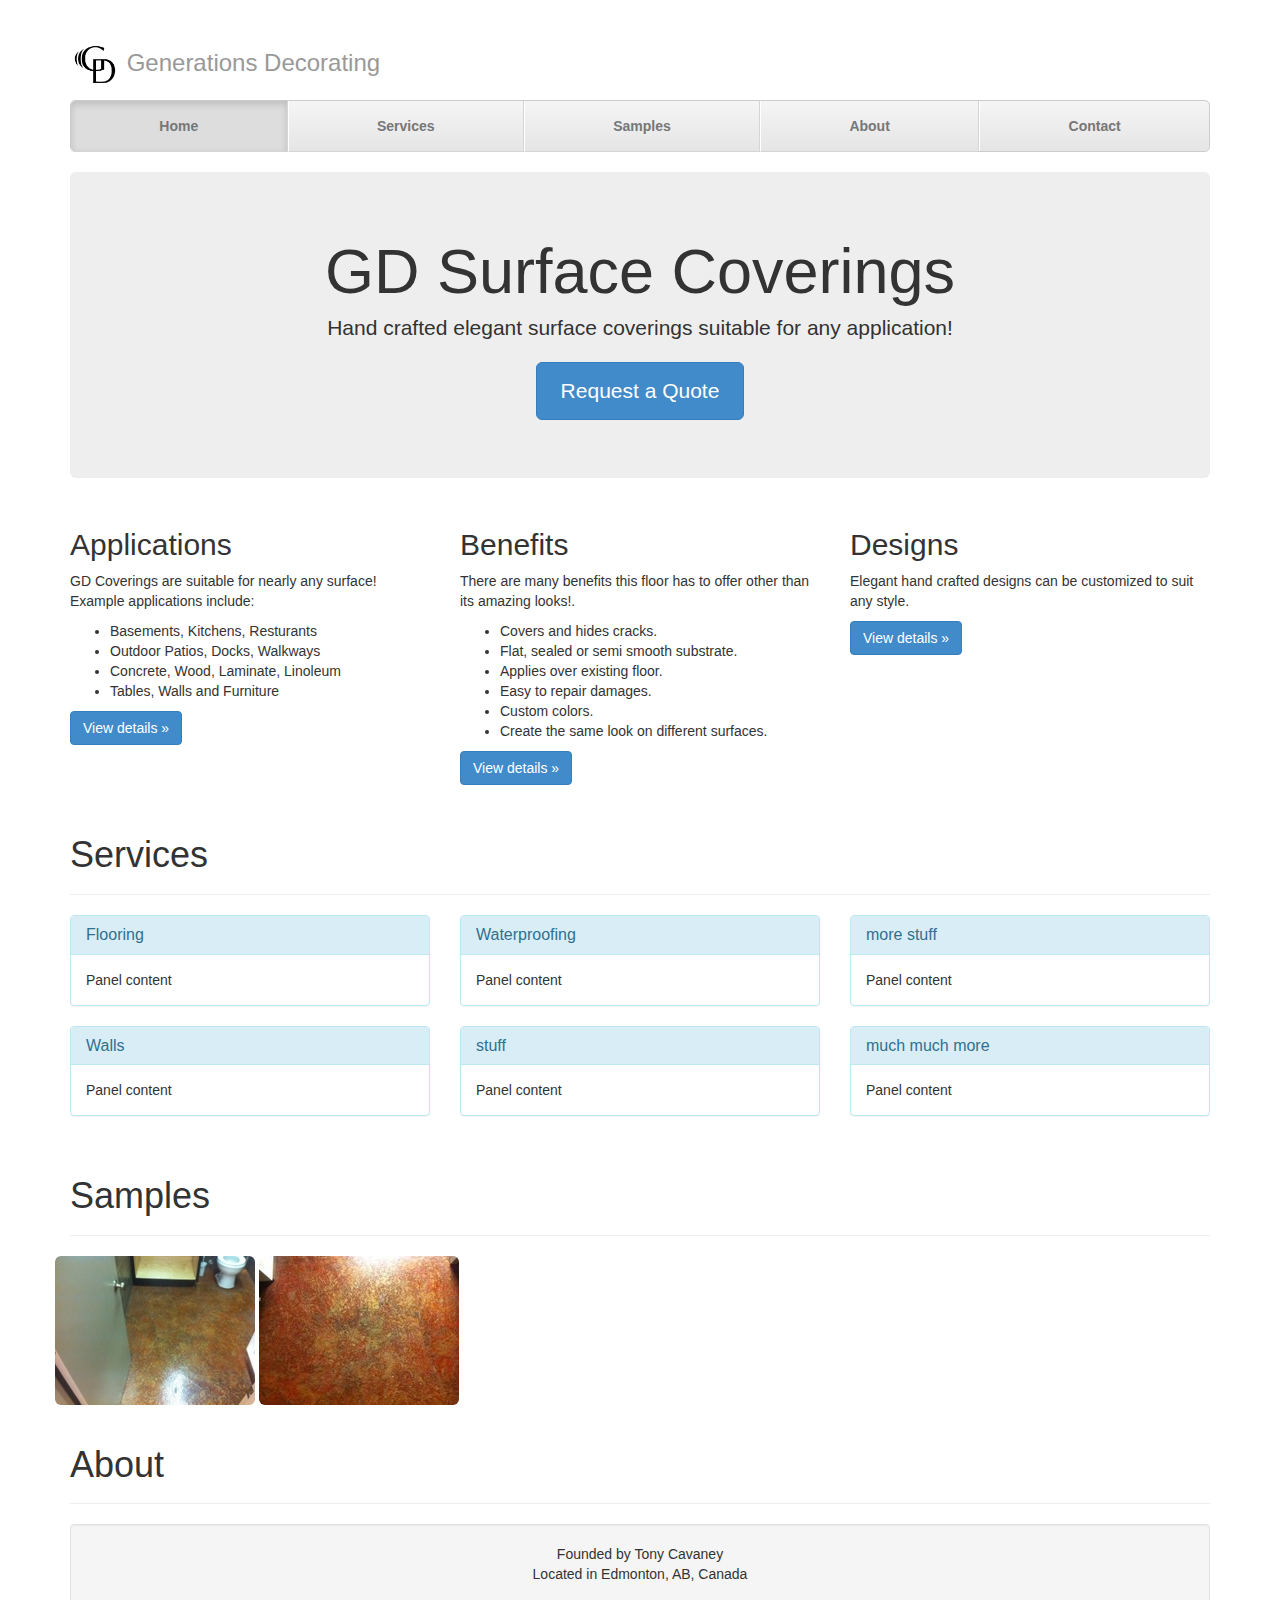
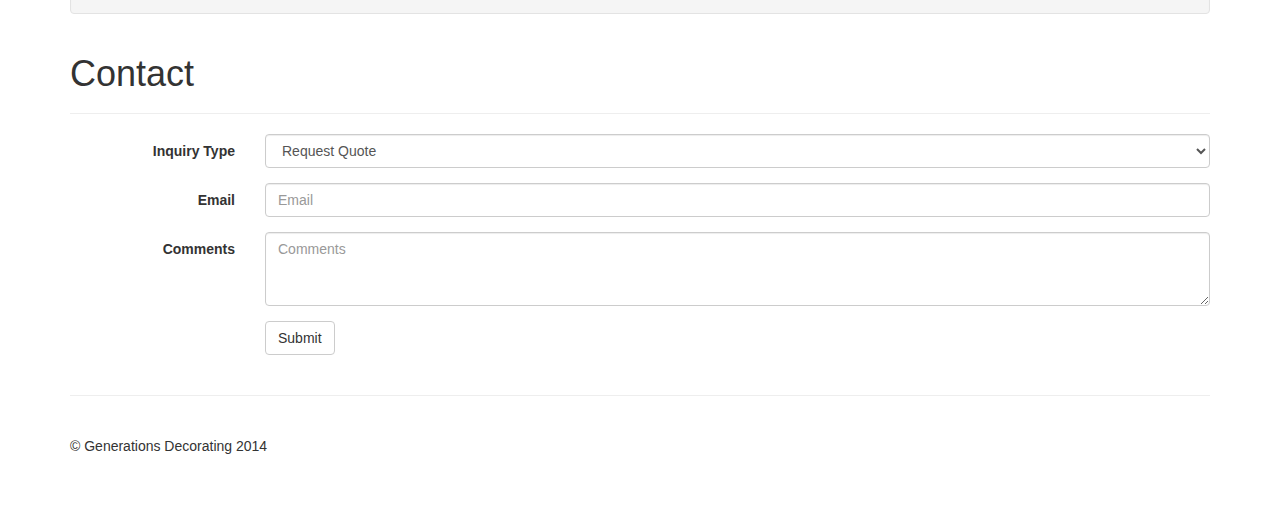
==== index.html @ 84d4d1b8 "no change" ====
<!DOCTYPE html>
<html lang="en">
  <head>
    <meta charset="utf-8">
    <meta http-equiv="X-UA-Compatible" content="IE=edge">
    <meta name="viewport" content="width=device-width, initial-scale=1.0">
    <meta name="description" content="">
    <meta name="author" content="">
    <link rel="shortcut icon" href="favicon.png">

    <title>Generations Decorating</title>

    <!-- Bootstrap core CSS -->
	<link href="./css/bootstrap.min.css" rel="stylesheet">

    <!-- Custom styles for this template -->
    <link href="justified-nav.css" rel="stylesheet">

    <!-- HTML5 shim and Respond.js IE8 support of HTML5 elements and media queries -->
    <!--[if lt IE 9]>
      <script src="https://oss.maxcdn.com/libs/html5shiv/3.7.0/html5shiv.js"></script>
      <script src="https://oss.maxcdn.com/libs/respond.js/1.3.0/respond.min.js"></script>
    <![endif]-->
  </head>

  <body>

    <div class="container">

      <div class="masthead">
		
        <h3 class="text-muted"><img height="50" width="50" src="./Logo.png"> Generations Decorating</h3>
        <ul class="nav nav-justified">
          <li class="active"><a href="#">Home</a></li>
          <li><a href="#services">Services</a></li>
		  <li><a href="#projects">Samples</a></li>
          <li><a href="#about">About</a></li>
          <li><a href="#contact">Contact</a></li>
        </ul>
      </div>
	  
      <!-- Jumbotron -->
      <div class="jumbotron">
        <h1>GD Surface Coverings</h1>
        <p class="lead">Hand crafted elegant surface coverings suitable for any application!</p>
        <p><a href="#contact" class="btn btn-primary btn-lg" role="button">Request a Quote</a></p>
      </div>
		

      <!-- Example row of columns -->
      <div class="row">
        <div class="col-sm-4">
          <h2>Applications</h2>
		  <p>GD Coverings are suitable for nearly any surface! Example applications include:</p> 
		  <ul>
		  <li>Basements, Kitchens, Resturants
		  <li>Outdoor Patios, Docks, Walkways
		  <li>Concrete, Wood, Laminate, Linoleum
		  <li>Tables, Walls and Furniture
		  </ul>
          <p><a class="btn btn-primary" href="#" role="button">View details &raquo;</a></p>
        </div>
        <div class="col-sm-4">
          <h2>Benefits</h2>
          <p>There are many benefits this floor has to offer other than its amazing looks!. </p>
		  <ul>
		  <li>Covers and hides cracks.
		  <li>Flat, sealed or semi smooth substrate. 
		  <li>Applies over existing floor.
		  <li>Easy to repair damages.
		  <li>Custom colors.
		  <li>Create the same look on different surfaces. 
		  </ul>
          <p><a class="btn btn-primary" href="#" role="button">View details &raquo;</a></p>
       </div>
        <div class="col-sm-4">
          <h2>Designs</h2>
          <p>Elegant hand crafted designs can be customized to suit any style.</p>
          <p><a class="btn btn-primary" href="#" role="button">View details &raquo;</a></p>
        </div>
      </div>
	  
	  <div class="page-header">	 
	    <a name="services"></a><h1>Services</h1>
	  </div>
	  <div class="row">
        <div class="col-sm-4">
          <div class="panel panel-info">
            <div class="panel-heading">
              <h3 class="panel-title">Flooring</h3>
            </div>
            <div class="panel-body">
              Panel content
            </div>
          </div>
          <div class="panel panel-info">
            <div class="panel-heading">
              <h3 class="panel-title">Walls</h3>
            </div>
            <div class="panel-body">
              Panel content
            </div>
          </div>
        </div><!-- /.col-sm-4 -->
        <div class="col-sm-4">
          <div class="panel panel-info">
            <div class="panel-heading">
              <h3 class="panel-title">Waterproofing</h3>
            </div>
            <div class="panel-body">
              Panel content
            </div>
          </div>
          <div class="panel panel-info">
            <div class="panel-heading">
              <h3 class="panel-title">stuff</h3>
            </div>
            <div class="panel-body">
              Panel content
            </div>
          </div>
        </div><!-- /.col-sm-4 -->
        <div class="col-sm-4">
          <div class="panel panel-info">
            <div class="panel-heading">
              <h3 class="panel-title">more stuff</h3>
            </div>
            <div class="panel-body">
              Panel content
            </div>
          </div>
          <div class="panel panel-info">
            <div class="panel-heading">
              <h3 class="panel-title">much much more</h3>
            </div>
            <div class="panel-body">
              Panel content
            </div>
          </div>
        </div><!-- /.col-sm-4 -->
	  </div>
	  
	  <div class="page-header">	  
	    <a name="projects"></a><h1>Samples</h1>
	  </div>
	  
	  <div class="row">
	    <img src="./images/samples/sample1.jpg" alt="sample flooring" class="img-rounded">
	    <img src="./images/samples/sample2.jpg" alt="sample flooring" class="img-rounded">
	  </div>
	  
	  <div class="page-header">	 
	    <a name="about"></a><h1>About</h1>
	  </div>
	  
	  <div class="well" align="center">
	    <p>Founded by Tony Cavaney<br/>
		Located in Edmonton, AB, Canada</p>
	  </div>
	  
	  <div class="page-header">	 
	    <a name="contact"></a><h1>Contact</h1>
	  </div>
	  
		<form class="form-horizontal" role="form">
		  <div class="form-group">
			<label for="inputSubject" class="col-sm-2 control-label">Inquiry Type</label>
			<div class="col-sm-10">
			  <select class="form-control">
			    <option value="Quote">Request Quote</option>
				<option value="Information">Services Information</option>
				<option value="Website">Website Issues</option>
			  </select>
			</div>
		  </div> 
		  <div class="form-group">
			<label for="inputEmail" class="col-sm-2 control-label">Email</label>
			<div class="col-sm-10">
			  <input type="email" class="form-control" id="inputEmail" placeholder="Email">
			</div>
		  </div>
		  <div class="form-group">
			<label for="inputComments" class="col-sm-2 control-label">Comments</label>
			<div class="col-sm-10">
			  <textarea class="form-control" id="inputComments" rows="3" placeholder="Comments"></textarea>
			</div>
		  </div>

		  <div class="form-group">
			<div class="col-sm-offset-2 col-sm-10">
			  <button type="submit" class="btn btn-default">Submit</button>
			</div>
		  </div>
		</form>
				
	  

      <!-- Site footer -->
      <div class="footer">
        <p>&copy; Generations Decorating 2014</p>
      </div>

    </div> <!-- /container -->


    <!-- Bootstrap core JavaScript
    ================================================== -->
	<script src="./js/jquery-1.10.2.min.js"></script>
	<script src="./js/bootstrap.min.js"></script>
	
    <!-- Placed at the end of the document so the pages load faster -->
  </body>
</html>
---- justified-nav.css ----
body {
  padding-top: 20px;
}

.footer {
  border-top: 1px solid #eee;
  margin-top: 40px;
  padding-top: 40px;
  padding-bottom: 40px;
}

/* Main marketing message and sign up button */
.jumbotron {
  text-align: center;
  margin-top: 20px;
}
.jumbotron .btn {
  font-size: 21px;
  padding: 14px 24px;
}


/* Customize the nav-justified links to be fill the entire space of the .navbar */

.nav-justified {
  background-color: #eee;
  border-radius: 5px;
  border: 1px solid #ccc;
}
.nav-justified > li > a {
  margin-bottom: 0;
  padding-top: 15px;
  padding-bottom: 15px;
  color: #777;
  font-weight: bold;
  text-align: center;
  border-bottom: 1px solid #d5d5d5;
  background-color: #e5e5e5; /* Old browsers */
  background-repeat: repeat-x; /* Repeat the gradient */
  background-image: -moz-linear-gradient(top, #f5f5f5 0%, #e5e5e5 100%); /* FF3.6+ */
  background-image: -webkit-gradient(linear, left top, left bottom, color-stop(0%,#f5f5f5), color-stop(100%,#e5e5e5)); /* Chrome,Safari4+ */
  background-image: -webkit-linear-gradient(top, #f5f5f5 0%,#e5e5e5 100%); /* Chrome 10+,Safari 5.1+ */
  background-image: -o-linear-gradient(top, #f5f5f5 0%,#e5e5e5 100%); /* Opera 11.10+ */
  filter: progid:DXImageTransform.Microsoft.gradient( startColorstr='#f5f5f5', endColorstr='#e5e5e5',GradientType=0 ); /* IE6-9 */
  background-image: linear-gradient(top, #f5f5f5 0%,#e5e5e5 100%); /* W3C */
}
.nav-justified > .active > a,
.nav-justified > .active > a:hover,
.nav-justified > .active > a:focus {
  background-color: #ddd;
  background-image: none;
  box-shadow: inset 0 3px 7px rgba(0,0,0,.15);
}
.nav-justified > li:first-child > a {
  border-radius: 5px 5px 0 0;
}
.nav-justified > li:last-child > a {
  border-bottom: 0;
  border-radius: 0 0 5px 5px;
}

@media (min-width: 768px) {
  .nav-justified {
    max-height: 52px;
  }
  .nav-justified > li > a {
    border-left: 1px solid #fff;
    border-right: 1px solid #d5d5d5;
  }
  .nav-justified > li:first-child > a {
    border-left: 0;
    border-radius: 5px 0 0 5px;
  }
  .nav-justified > li:last-child > a {
    border-radius: 0 5px 5px 0;
    border-right: 0;
  }
}

/* Responsive: Portrait tablets and up */
@media screen and (min-width: 768px) {
  /* Remove the padding we set earlier */
  .masthead,
  .marketing,
  .footer {
    padding-left: 0;
    padding-right: 0;
  }
}
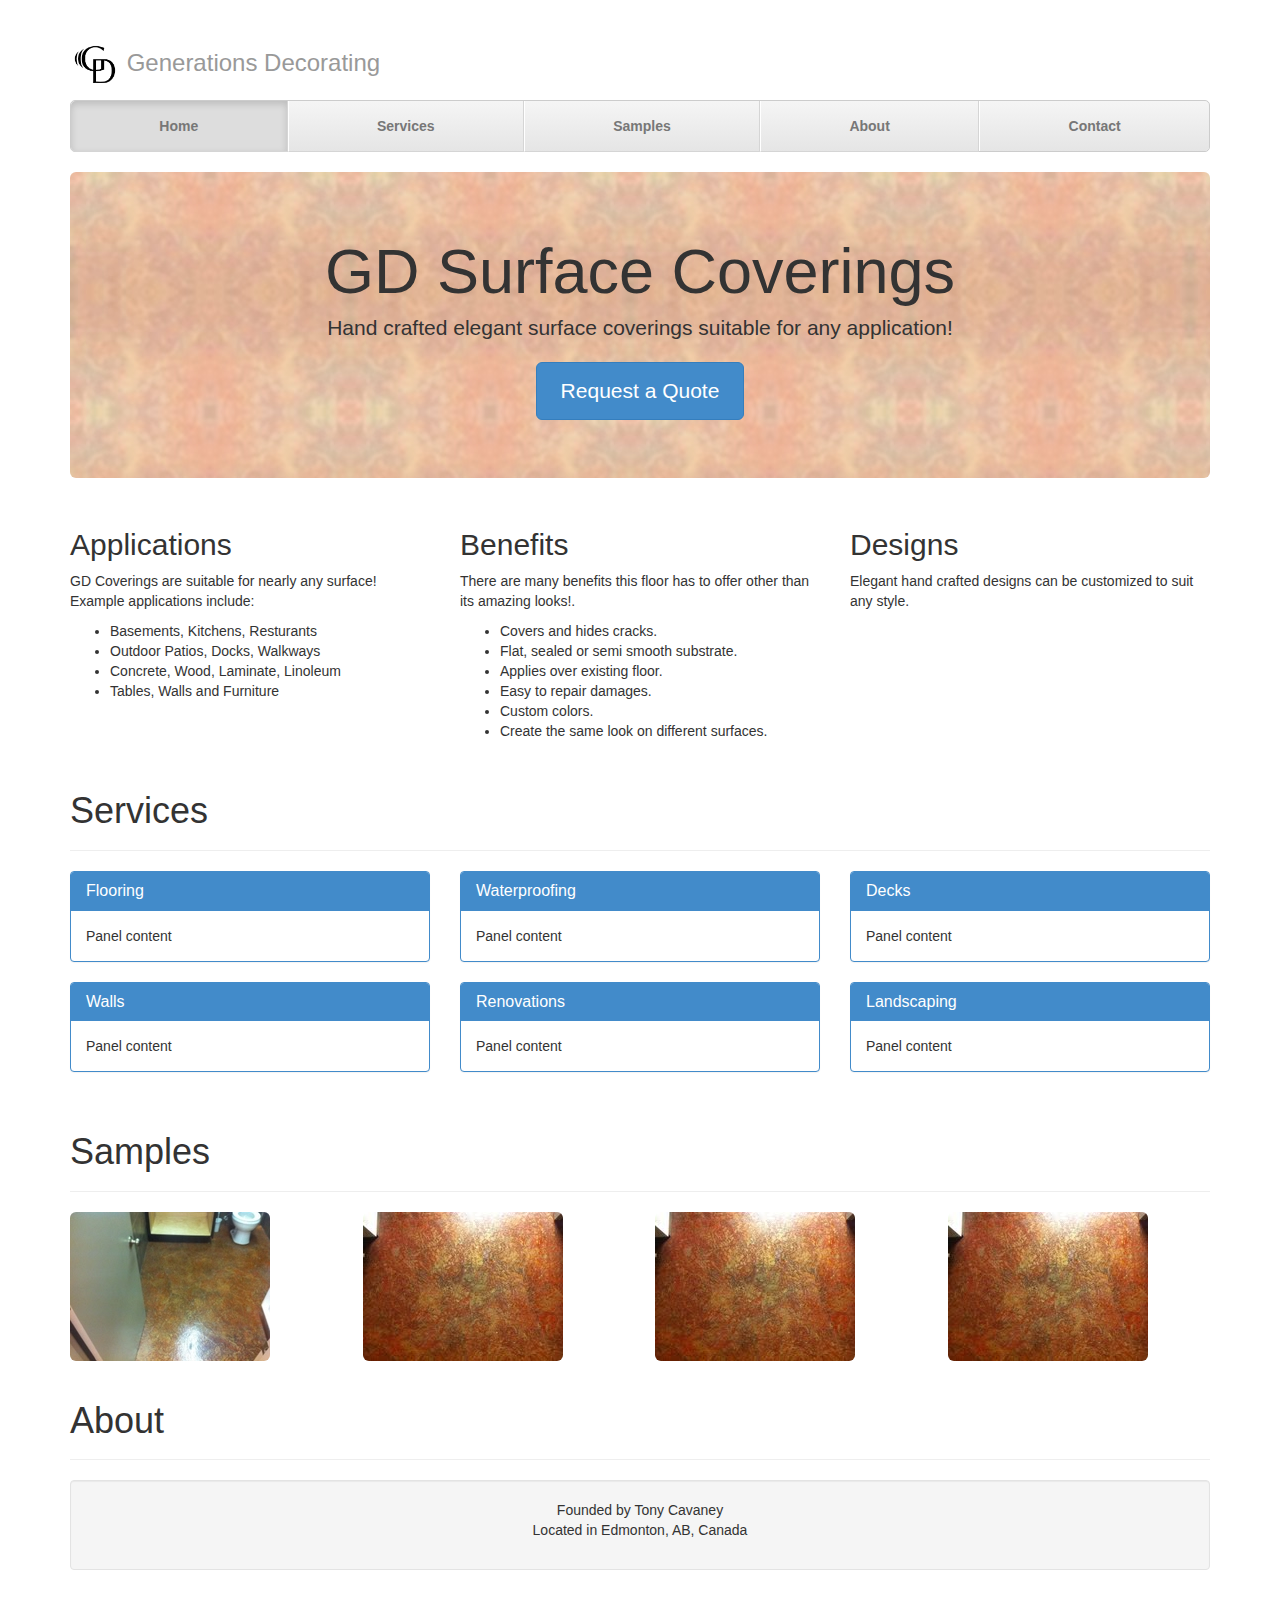
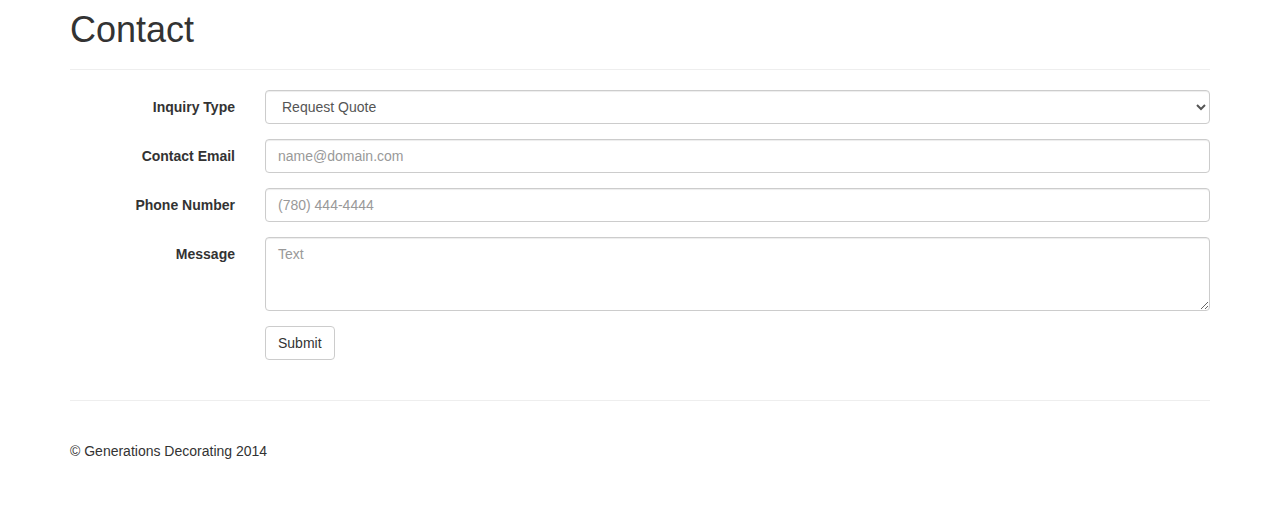
==== commit a6c4e229: "playing with images" ====
--- a/index.html
+++ b/index.html
@@ -59,7 +59,6 @@
 		  <li>Concrete, Wood, Laminate, Linoleum
 		  <li>Tables, Walls and Furniture
 		  </ul>
-          <p><a class="btn btn-primary" href="#" role="button">View details &raquo;</a></p>
         </div>
         <div class="col-sm-4">
           <h2>Benefits</h2>
@@ -72,12 +71,10 @@
 		  <li>Custom colors.
 		  <li>Create the same look on different surfaces. 
 		  </ul>
-          <p><a class="btn btn-primary" href="#" role="button">View details &raquo;</a></p>
        </div>
         <div class="col-sm-4">
           <h2>Designs</h2>
           <p>Elegant hand crafted designs can be customized to suit any style.</p>
-          <p><a class="btn btn-primary" href="#" role="button">View details &raquo;</a></p>
         </div>
       </div>
 	  
@@ -86,7 +83,7 @@
 	  </div>
 	  <div class="row">
         <div class="col-sm-4">
-          <div class="panel panel-info">
+          <div class="panel panel-primary">
             <div class="panel-heading">
               <h3 class="panel-title">Flooring</h3>
             </div>
@@ -94,7 +91,7 @@
               Panel content
             </div>
           </div>
-          <div class="panel panel-info">
+          <div class="panel panel-primary">
             <div class="panel-heading">
               <h3 class="panel-title">Walls</h3>
             </div>
@@ -104,7 +101,7 @@
           </div>
         </div><!-- /.col-sm-4 -->
         <div class="col-sm-4">
-          <div class="panel panel-info">
+          <div class="panel panel-primary">
             <div class="panel-heading">
               <h3 class="panel-title">Waterproofing</h3>
             </div>
@@ -112,9 +109,9 @@
               Panel content
             </div>
           </div>
-          <div class="panel panel-info">
-            <div class="panel-heading">
-              <h3 class="panel-title">stuff</h3>
+          <div class="panel panel-primary">
+            <div class="panel-heading">
+              <h3 class="panel-title">Renovations</h3>
             </div>
             <div class="panel-body">
               Panel content
@@ -122,17 +119,17 @@
           </div>
         </div><!-- /.col-sm-4 -->
         <div class="col-sm-4">
-          <div class="panel panel-info">
-            <div class="panel-heading">
-              <h3 class="panel-title">more stuff</h3>
-            </div>
-            <div class="panel-body">
-              Panel content
-            </div>
-          </div>
-          <div class="panel panel-info">
-            <div class="panel-heading">
-              <h3 class="panel-title">much much more</h3>
+          <div class="panel panel-primary">
+            <div class="panel-heading">
+              <h3 class="panel-title">Decks</h3>
+            </div>
+            <div class="panel-body">
+              Panel content
+            </div>
+          </div>
+          <div class="panel panel-primary">
+            <div class="panel-heading">
+              <h3 class="panel-title">Landscaping</h3>
             </div>
             <div class="panel-body">
               Panel content
@@ -146,8 +143,18 @@
 	  </div>
 	  
 	  <div class="row">
+	    <div class="col-xs-12 col-sm-6 col-md-3">
 	    <img src="./images/samples/sample1.jpg" alt="sample flooring" class="img-rounded">
+		</div>
+		<div class="col-xs-12 col-sm-6 col-md-3">
 	    <img src="./images/samples/sample2.jpg" alt="sample flooring" class="img-rounded">
+	    </div>
+		<div class="col-xs-12 col-sm-6 col-md-3">
+	    <img src="./images/samples/sample2.jpg" alt="sample flooring" class="img-rounded">
+	    </div>
+		<div class="col-xs-12 col-sm-6 col-md-3">
+	    <img src="./images/samples/sample2.jpg" alt="sample flooring" class="img-rounded">
+	    </div>
 	  </div>
 	  
 	  <div class="page-header">	 
@@ -175,15 +182,21 @@
 			</div>
 		  </div> 
 		  <div class="form-group">
-			<label for="inputEmail" class="col-sm-2 control-label">Email</label>
-			<div class="col-sm-10">
-			  <input type="email" class="form-control" id="inputEmail" placeholder="Email">
-			</div>
-		  </div>
-		  <div class="form-group">
-			<label for="inputComments" class="col-sm-2 control-label">Comments</label>
-			<div class="col-sm-10">
-			  <textarea class="form-control" id="inputComments" rows="3" placeholder="Comments"></textarea>
+			<label for="inputEmail" class="col-sm-2 control-label">Contact Email</label>
+			<div class="col-sm-10">
+			  <input type="email" class="form-control" id="inputEmail" placeholder="name@domain.com">
+			</div>
+		  </div>
+		  <div class="form-group">
+			<label for="inputPhone" class="col-sm-2 control-label">Phone Number</label>
+			<div class="col-sm-10">
+			  <input type="tel" class="form-control" id="inputphone" placeholder="(780) 444-4444">
+			</div>
+		  </div>
+		  <div class="form-group">
+			<label for="inputComments" class="col-sm-2 control-label">Message</label>
+			<div class="col-sm-10">
+			  <textarea class="form-control" id="inputComments" rows="3" placeholder="Text"></textarea>
 			</div>
 		  </div>
 
--- a/justified-nav.css
+++ b/justified-nav.css
@@ -13,6 +13,7 @@
 .jumbotron {
   text-align: center;
   margin-top: 20px;
+  background-image:url('./images/background.jpg');
 }
 .jumbotron .btn {
   font-size: 21px;
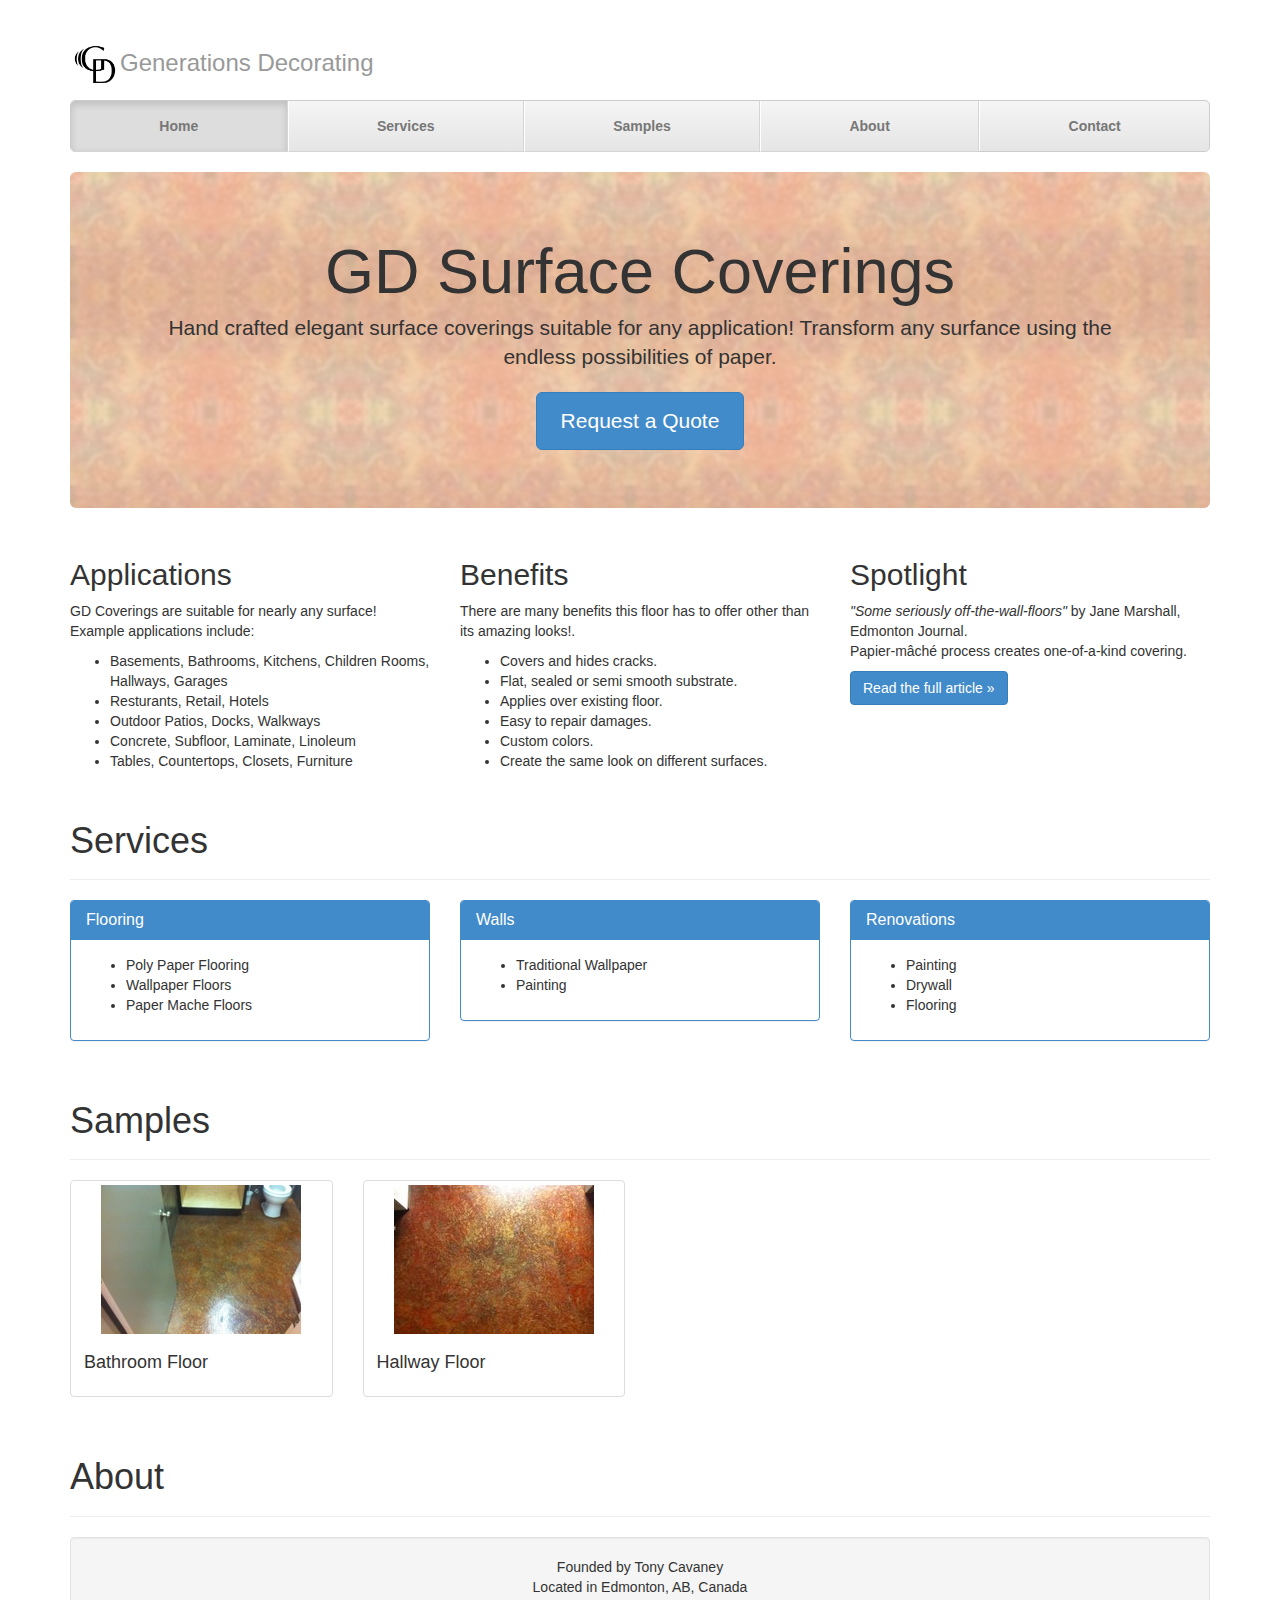
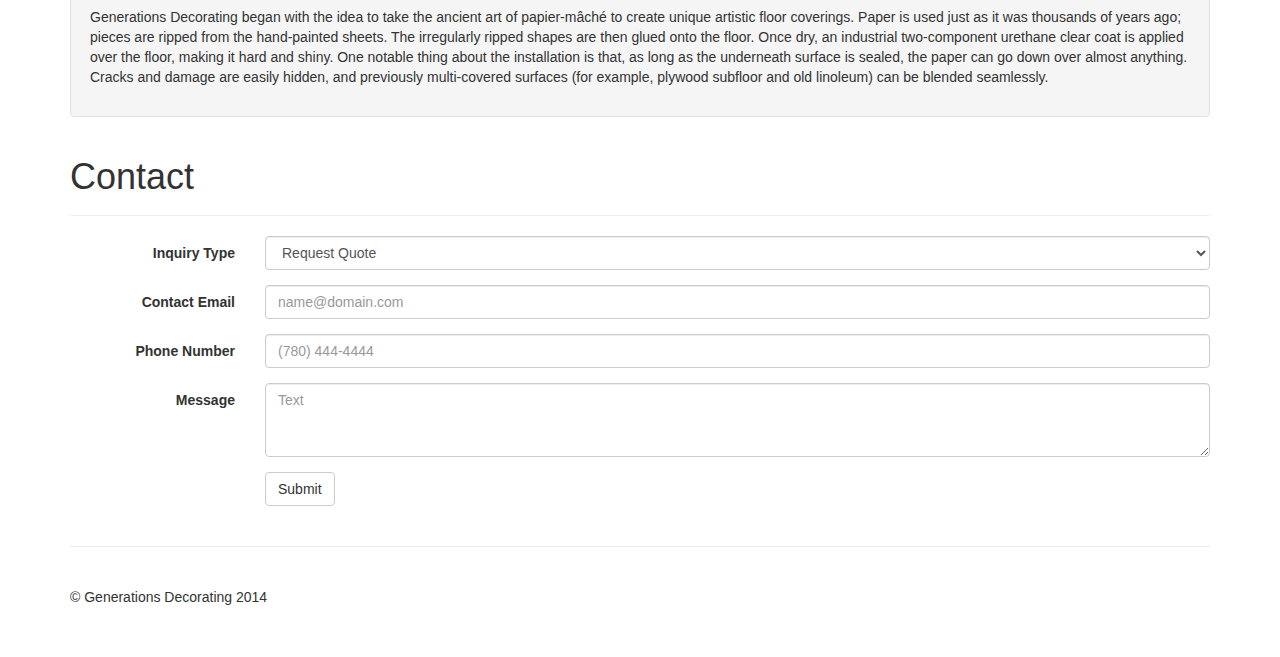
==== commit 271ce88f: "contact form modifications" ====
--- a/index.html
+++ b/index.html
@@ -30,7 +30,7 @@
 
       <div class="masthead">
 		
-        <h3 class="text-muted"><img height="50" width="50" src="./Logo.png"> Generations Decorating</h3>
+        <h3 class="text-muted"><img height="50" width="50" src="./Logo.png">Generations Decorating</h3>
         <ul class="nav nav-justified">
           <li class="active"><a href="#">Home</a></li>
           <li><a href="#services">Services</a></li>
@@ -43,8 +43,9 @@
       <!-- Jumbotron -->
       <div class="jumbotron">
         <h1>GD Surface Coverings</h1>
-        <p class="lead">Hand crafted elegant surface coverings suitable for any application!</p>
-        <p><a href="#contact" class="btn btn-primary btn-lg" role="button">Request a Quote</a></p>
+        <p class="lead">Hand crafted elegant surface coverings suitable for any application!
+		Transform any surfance using the endless possibilities of paper.</p>
+        <p><a href="#contact" class="btn btn-primary btn-lg" data-toggle="modal" data-target="#contact" role="button">Request a Quote</a></p>
       </div>
 		
 
@@ -54,10 +55,11 @@
           <h2>Applications</h2>
 		  <p>GD Coverings are suitable for nearly any surface! Example applications include:</p> 
 		  <ul>
-		  <li>Basements, Kitchens, Resturants
+		  <li>Basements, Bathrooms, Kitchens, Children Rooms, Hallways, Garages
+		  <li>Resturants, Retail, Hotels
 		  <li>Outdoor Patios, Docks, Walkways
-		  <li>Concrete, Wood, Laminate, Linoleum
-		  <li>Tables, Walls and Furniture
+		  <li>Concrete, Subfloor, Laminate, Linoleum
+		  <li>Tables, Countertops, Closets, Furniture
 		  </ul>
         </div>
         <div class="col-sm-4">
@@ -73,8 +75,10 @@
 		  </ul>
        </div>
         <div class="col-sm-4">
-          <h2>Designs</h2>
-          <p>Elegant hand crafted designs can be customized to suit any style.</p>
+          <h2>Spotlight</h2>
+          <p><i>"Some seriously off-the-wall-floors"</i> by Jane Marshall, Edmonton Journal. <br/>
+		  Papier-mâché process creates one-of-a-kind covering.</p>
+		  <p><a class="btn btn-primary" role="button" target="_new" href="http://www2.canada.com/edmontonjournal/news/story.html?id=90395eeb-3bd0-4069-891c-f1beff1858cf">Read the full article &raquo;</a></p>
         </div>
       </div>
 	  
@@ -88,54 +92,41 @@
               <h3 class="panel-title">Flooring</h3>
             </div>
             <div class="panel-body">
-              Panel content
+              <ul>
+			  <li>Poly Paper Flooring
+			  <li>Wallpaper Floors
+			  <li>Paper Mache Floors
+			  </ul>
             </div>
           </div>
+        </div><!-- /.col-sm-4 -->
+        <div class="col-sm-4">
           <div class="panel panel-primary">
             <div class="panel-heading">
               <h3 class="panel-title">Walls</h3>
             </div>
             <div class="panel-body">
-              Panel content
+			  <ul>
+              <li>Traditional Wallpaper
+			  <li>Painting
+			  </ul>
             </div>
           </div>
         </div><!-- /.col-sm-4 -->
         <div class="col-sm-4">
-          <div class="panel panel-primary">
-            <div class="panel-heading">
-              <h3 class="panel-title">Waterproofing</h3>
-            </div>
-            <div class="panel-body">
-              Panel content
-            </div>
-          </div>
           <div class="panel panel-primary">
             <div class="panel-heading">
               <h3 class="panel-title">Renovations</h3>
             </div>
             <div class="panel-body">
-              Panel content
+              <ul>
+			  <li>Painting
+			  <li>Drywall
+			  <li>Flooring
+			  </ul>
             </div>
           </div>
         </div><!-- /.col-sm-4 -->
-        <div class="col-sm-4">
-          <div class="panel panel-primary">
-            <div class="panel-heading">
-              <h3 class="panel-title">Decks</h3>
-            </div>
-            <div class="panel-body">
-              Panel content
-            </div>
-          </div>
-          <div class="panel panel-primary">
-            <div class="panel-heading">
-              <h3 class="panel-title">Landscaping</h3>
-            </div>
-            <div class="panel-body">
-              Panel content
-            </div>
-          </div>
-        </div><!-- /.col-sm-4 -->
 	  </div>
 	  
 	  <div class="page-header">	  
@@ -144,16 +135,26 @@
 	  
 	  <div class="row">
 	    <div class="col-xs-12 col-sm-6 col-md-3">
-	    <img src="./images/samples/sample1.jpg" alt="sample flooring" class="img-rounded">
+		  <div class="thumbnail">
+			<img src="./images/samples/sample1.jpg" alt="sample flooring">
+			<div class="caption">
+				<h4>Bathroom Floor</h4>
+			</div>
+		  </div>
 		</div>
 		<div class="col-xs-12 col-sm-6 col-md-3">
-	    <img src="./images/samples/sample2.jpg" alt="sample flooring" class="img-rounded">
+		  <div class="thumbnail">
+			<img src="./images/samples/sample2.jpg" alt="sample flooring">
+			<div class="caption">
+				<h4>Hallway Floor</h4>
+			</div>
+		  </div>
+		</div>
+		<div class="col-xs-12 col-sm-6 col-md-3">
+	    &nbsp;
 	    </div>
 		<div class="col-xs-12 col-sm-6 col-md-3">
-	    <img src="./images/samples/sample2.jpg" alt="sample flooring" class="img-rounded">
-	    </div>
-		<div class="col-xs-12 col-sm-6 col-md-3">
-	    <img src="./images/samples/sample2.jpg" alt="sample flooring" class="img-rounded">
+	    &nbsp;
 	    </div>
 	  </div>
 	  
@@ -161,10 +162,20 @@
 	    <a name="about"></a><h1>About</h1>
 	  </div>
 	  
-	  <div class="well" align="center">
-	    <p>Founded by Tony Cavaney<br/>
+	  <div class="well">
+	    <p align="center">Founded by Tony Cavaney<br/>
 		Located in Edmonton, AB, Canada</p>
-	  </div>
+		<p>Generations Decorating began with the idea to take the ancient art of papier-mâché to create
+		unique artistic floor coverings. Paper is used just as it was thousands of years ago; pieces are 
+		ripped from the hand-painted sheets. The irregularly ripped shapes are then glued onto the floor. 
+		Once dry, an industrial two-component urethane clear coat is applied over the floor, making it hard 
+		and shiny. One notable thing about the installation is that, as long as the underneath surface is 
+		sealed, the paper can go down over almost anything. Cracks and damage are easily hidden, and 
+		previously multi-covered surfaces (for example, plywood subfloor and old linoleum) can be blended 
+		seamlessly.</p>
+	  </div>
+	  
+	  
 	  
 	  <div class="page-header">	 
 	    <a name="contact"></a><h1>Contact</h1>
@@ -206,6 +217,57 @@
 			</div>
 		  </div>
 		</form>
+	  
+		<div class="modal fade" id="contact" tabindex="-1" role="dialog" aria-labelledby="myModalLabel" aria-hidden="true">
+		  <div class="modal-dialog">
+			<div class="modal-content">
+			  <div class="modal-header">
+				<button type="button" class="close" data-dismiss="modal" aria-hidden="true">&times;</button>
+				<h4 class="modal-title" id="myModalLabel">Contact Us</h4>
+			  </div>
+			  <div class="modal-body">
+
+				<form class="form-horizontal" role="form">
+				  <div class="form-group">
+					<label for="inputSubject" class="col-sm-2 control-label">Inquiry Type</label>
+					<div class="col-sm-10">
+					  <select class="form-control">
+						<option value="Quote">Request Quote</option>
+						<option value="Information">Services Information</option>
+						<option value="Website">Website Issues</option>
+					  </select>
+					</div>
+				  </div> 
+				  <div class="form-group">
+					<label for="inputEmail" class="col-sm-2 control-label">Contact Email</label>
+					<div class="col-sm-10">
+					  <input type="email" class="form-control" id="inputEmail" placeholder="name@domain.com">
+					</div>
+				  </div>
+				  <div class="form-group">
+					<label for="inputPhone" class="col-sm-2 control-label">Phone Number</label>
+					<div class="col-sm-10">
+					  <input type="tel" class="form-control" id="inputphone" placeholder="(780) 444-4444">
+					</div>
+				  </div>
+				  <div class="form-group">
+					<label for="inputComments" class="col-sm-2 control-label">Message</label>
+					<div class="col-sm-10">
+					  <textarea class="form-control" id="inputComments" rows="3" placeholder="Text"></textarea>
+					</div>
+				  </div>				
+			  
+			  </div>
+			  <div class="modal-footer">
+				<button type="button" class="btn btn-default" data-dismiss="modal">Cancel</button>
+				<button type="submit" class="btn btn-primary" data-dismiss="modal">Send Message</button>
+				</form>
+			  </div>
+			</div><!-- /.modal-content -->
+		  </div><!-- /.modal-dialog -->
+		</div><!-- /.modal -->
+	  
+
 				
 	  
 
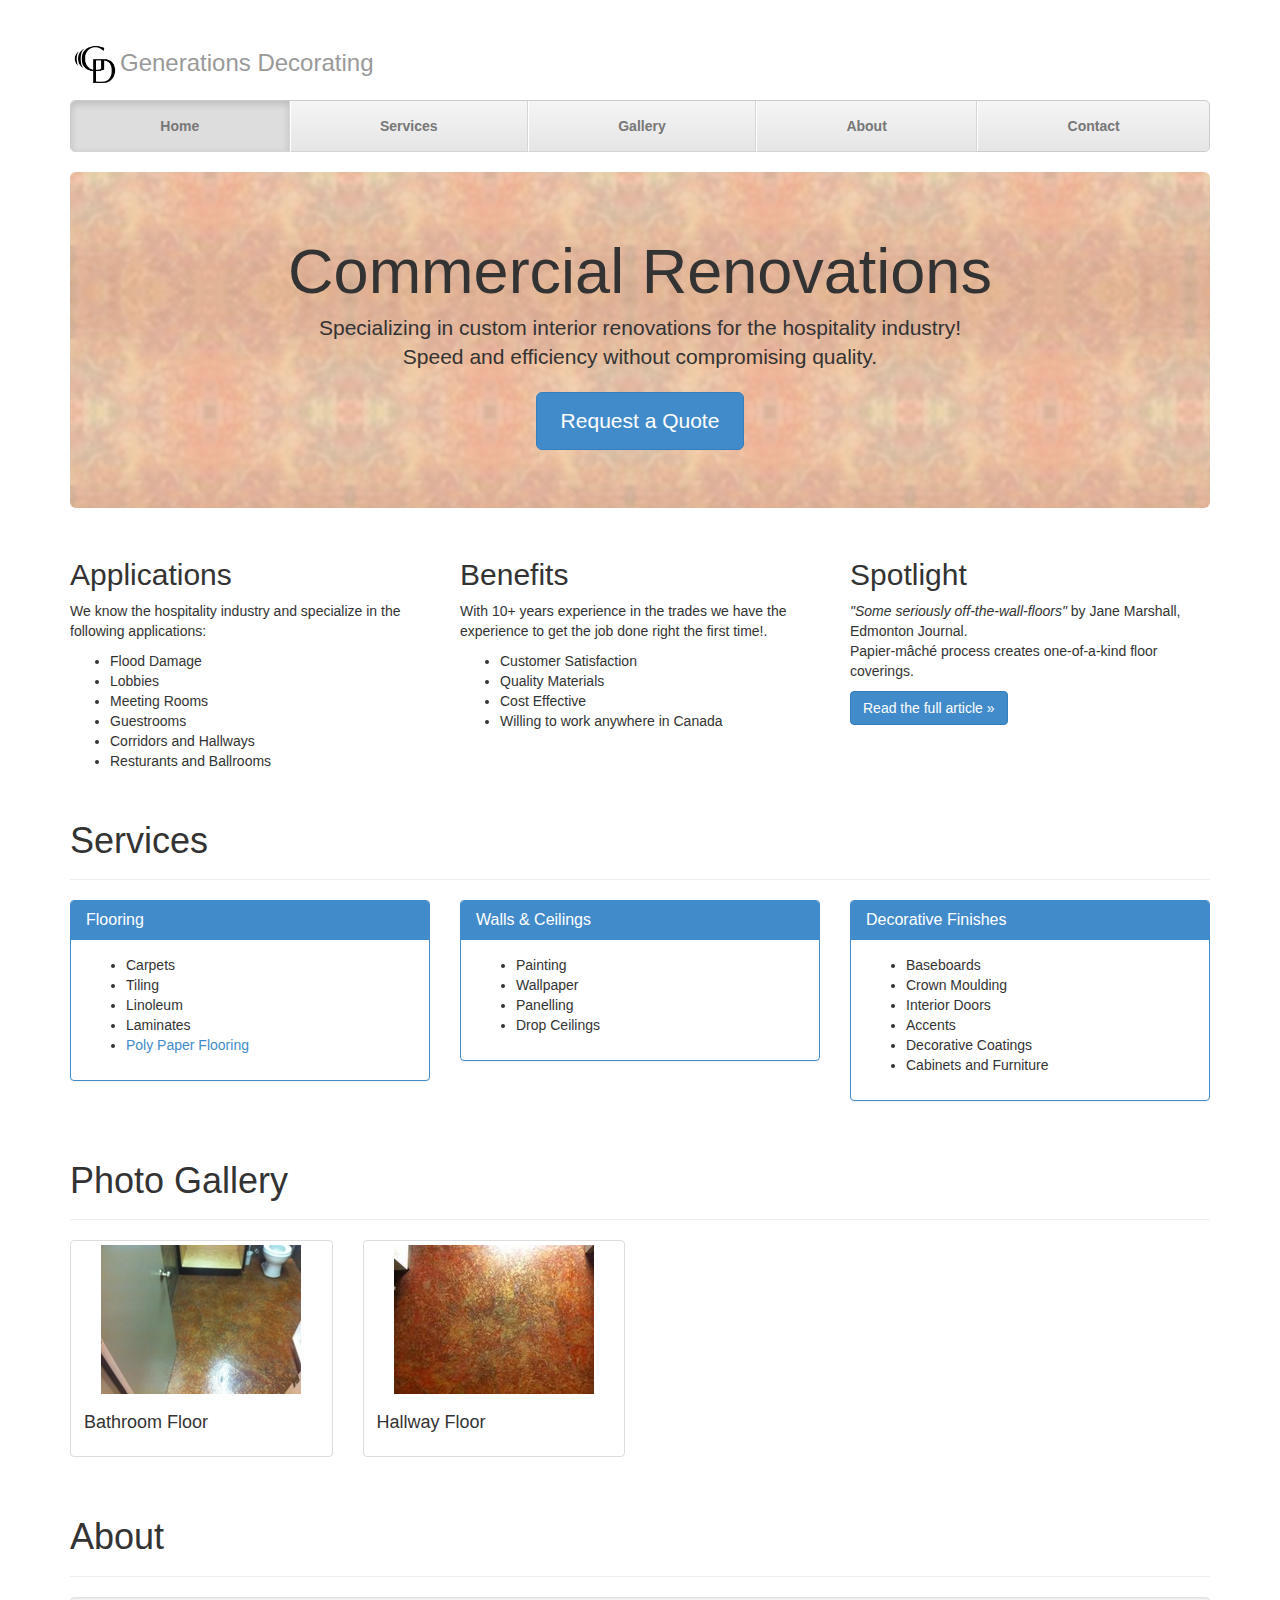
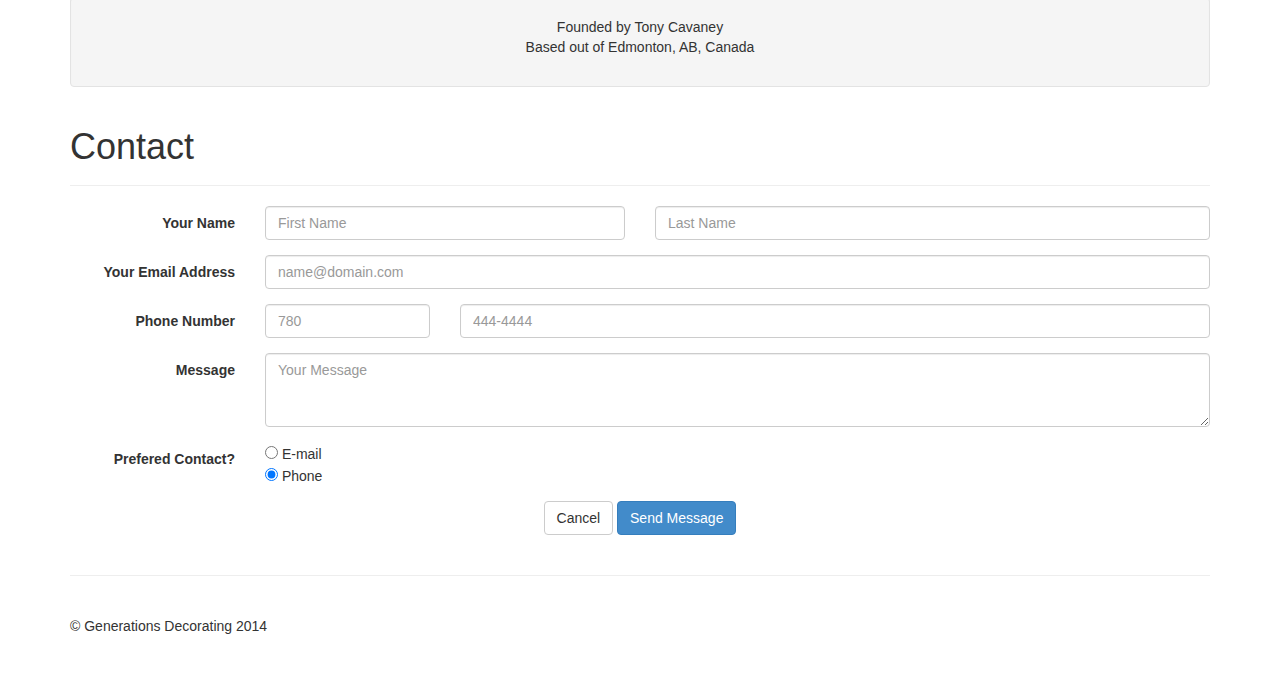
==== commit 35d5bd15: "Created working Jot Form and update CNAME to www." ====
--- a/index.html
+++ b/index.html
@@ -22,6 +22,12 @@
       <script src="https://oss.maxcdn.com/libs/html5shiv/3.7.0/html5shiv.js"></script>
       <script src="https://oss.maxcdn.com/libs/respond.js/1.3.0/respond.min.js"></script>
     <![endif]-->
+	<script src="http://cdn.jotfor.ms/static/jotform.js?3.2.249" type="text/javascript"></script>
+	<script type="text/javascript">
+	   JotForm.init(function(){
+		  $('input_16').hint('ex: myname@example.com');
+	   });
+	</script>
   </head>
 
   <body>
@@ -34,18 +40,18 @@
         <ul class="nav nav-justified">
           <li class="active"><a href="#">Home</a></li>
           <li><a href="#services">Services</a></li>
-		  <li><a href="#projects">Samples</a></li>
+		  <li><a href="#gallery">Gallery</a></li>
           <li><a href="#about">About</a></li>
-          <li><a href="#contact">Contact</a></li>
+          <li><a href="#contactus">Contact</a></li>
         </ul>
       </div>
 	  
       <!-- Jumbotron -->
       <div class="jumbotron">
-        <h1>GD Surface Coverings</h1>
-        <p class="lead">Hand crafted elegant surface coverings suitable for any application!
-		Transform any surfance using the endless possibilities of paper.</p>
-        <p><a href="#contact" class="btn btn-primary btn-lg" data-toggle="modal" data-target="#contact" role="button">Request a Quote</a></p>
+        <h1>Commercial Renovations</h1>
+        <p class="lead">Specializing in custom interior renovations for the hospitality industry!<br/>
+		Speed and efficiency without compromising quality.</p>
+        <p><a class="btn btn-primary btn-lg" data-toggle="modal" data-target="#contactmodal" role="button">Request a Quote</a></p>
       </div>
 		
 
@@ -53,31 +59,30 @@
       <div class="row">
         <div class="col-sm-4">
           <h2>Applications</h2>
-		  <p>GD Coverings are suitable for nearly any surface! Example applications include:</p> 
+		  <p>We know the hospitality industry and specialize in the following applications:</p> 
 		  <ul>
-		  <li>Basements, Bathrooms, Kitchens, Children Rooms, Hallways, Garages
-		  <li>Resturants, Retail, Hotels
-		  <li>Outdoor Patios, Docks, Walkways
-		  <li>Concrete, Subfloor, Laminate, Linoleum
-		  <li>Tables, Countertops, Closets, Furniture
+		  <li>Flood Damage
+		  <li>Lobbies
+		  <li>Meeting Rooms
+		  <li>Guestrooms
+		  <li>Corridors and Hallways
+		  <li>Resturants and Ballrooms
 		  </ul>
         </div>
         <div class="col-sm-4">
           <h2>Benefits</h2>
-          <p>There are many benefits this floor has to offer other than its amazing looks!. </p>
+          <p>With 10+ years experience in the trades we have the experience to get the job done right the first time!. </p>
 		  <ul>
-		  <li>Covers and hides cracks.
-		  <li>Flat, sealed or semi smooth substrate. 
-		  <li>Applies over existing floor.
-		  <li>Easy to repair damages.
-		  <li>Custom colors.
-		  <li>Create the same look on different surfaces. 
+		  <li>Customer Satisfaction
+		  <li>Quality Materials
+		  <li>Cost Effective
+		  <li>Willing to work anywhere in Canada
 		  </ul>
        </div>
         <div class="col-sm-4">
           <h2>Spotlight</h2>
           <p><i>"Some seriously off-the-wall-floors"</i> by Jane Marshall, Edmonton Journal. <br/>
-		  Papier-mâché process creates one-of-a-kind covering.</p>
+		  Papier-mâché process creates one-of-a-kind floor coverings.</p>
 		  <p><a class="btn btn-primary" role="button" target="_new" href="http://www2.canada.com/edmontonjournal/news/story.html?id=90395eeb-3bd0-4069-891c-f1beff1858cf">Read the full article &raquo;</a></p>
         </div>
       </div>
@@ -93,9 +98,11 @@
             </div>
             <div class="panel-body">
               <ul>
-			  <li>Poly Paper Flooring
-			  <li>Wallpaper Floors
-			  <li>Paper Mache Floors
+			  <li>Carpets
+			  <li>Tiling
+			  <li>Linoleum
+			  <li>Laminates
+			  <li><a href="./polypaper.html">Poly Paper Flooring</a>
 			  </ul>
             </div>
           </div>
@@ -103,12 +110,14 @@
         <div class="col-sm-4">
           <div class="panel panel-primary">
             <div class="panel-heading">
-              <h3 class="panel-title">Walls</h3>
+              <h3 class="panel-title">Walls & Ceilings</h3>
             </div>
             <div class="panel-body">
 			  <ul>
-              <li>Traditional Wallpaper
-			  <li>Painting
+              <li>Painting
+			  <li>Wallpaper
+			  <li>Panelling
+			  <li>Drop Ceilings
 			  </ul>
             </div>
           </div>
@@ -116,13 +125,16 @@
         <div class="col-sm-4">
           <div class="panel panel-primary">
             <div class="panel-heading">
-              <h3 class="panel-title">Renovations</h3>
+              <h3 class="panel-title">Decorative Finishes</h3>
             </div>
             <div class="panel-body">
               <ul>
-			  <li>Painting
-			  <li>Drywall
-			  <li>Flooring
+			  <li>Baseboards
+			  <li>Crown Moulding
+			  <li>Interior Doors
+			  <li>Accents
+			  <li>Decorative Coatings
+			  <li>Cabinets and Furniture
 			  </ul>
             </div>
           </div>
@@ -130,7 +142,7 @@
 	  </div>
 	  
 	  <div class="page-header">	  
-	    <a name="projects"></a><h1>Samples</h1>
+	    <a name="gallery"></a><h1>Photo Gallery</h1>
 	  </div>
 	  
 	  <div class="row">
@@ -164,61 +176,76 @@
 	  
 	  <div class="well">
 	    <p align="center">Founded by Tony Cavaney<br/>
-		Located in Edmonton, AB, Canada</p>
-		<p>Generations Decorating began with the idea to take the ancient art of papier-mâché to create
-		unique artistic floor coverings. Paper is used just as it was thousands of years ago; pieces are 
-		ripped from the hand-painted sheets. The irregularly ripped shapes are then glued onto the floor. 
-		Once dry, an industrial two-component urethane clear coat is applied over the floor, making it hard 
-		and shiny. One notable thing about the installation is that, as long as the underneath surface is 
-		sealed, the paper can go down over almost anything. Cracks and damage are easily hidden, and 
-		previously multi-covered surfaces (for example, plywood subfloor and old linoleum) can be blended 
-		seamlessly.</p>
+		Based out of Edmonton, AB, Canada</p>
 	  </div>
 	  
 	  
 	  
 	  <div class="page-header">	 
-	    <a name="contact"></a><h1>Contact</h1>
-	  </div>
-	  
-		<form class="form-horizontal" role="form">
-		  <div class="form-group">
-			<label for="inputSubject" class="col-sm-2 control-label">Inquiry Type</label>
-			<div class="col-sm-10">
-			  <select class="form-control">
-			    <option value="Quote">Request Quote</option>
-				<option value="Information">Services Information</option>
-				<option value="Website">Website Issues</option>
-			  </select>
-			</div>
-		  </div> 
-		  <div class="form-group">
-			<label for="inputEmail" class="col-sm-2 control-label">Contact Email</label>
-			<div class="col-sm-10">
-			  <input type="email" class="form-control" id="inputEmail" placeholder="name@domain.com">
-			</div>
-		  </div>
-		  <div class="form-group">
-			<label for="inputPhone" class="col-sm-2 control-label">Phone Number</label>
-			<div class="col-sm-10">
-			  <input type="tel" class="form-control" id="inputphone" placeholder="(780) 444-4444">
-			</div>
-		  </div>
-		  <div class="form-group">
-			<label for="inputComments" class="col-sm-2 control-label">Message</label>
-			<div class="col-sm-10">
-			  <textarea class="form-control" id="inputComments" rows="3" placeholder="Text"></textarea>
-			</div>
-		  </div>
-
-		  <div class="form-group">
-			<div class="col-sm-offset-2 col-sm-10">
-			  <button type="submit" class="btn btn-default">Submit</button>
-			</div>
-		  </div>
-		</form>
-	  
-		<div class="modal fade" id="contact" tabindex="-1" role="dialog" aria-labelledby="myModalLabel" aria-hidden="true">
+	    <a name="contactus"></a><h1>Contact</h1>
+	  </div>
+	  
+			<!-- Jotform: http://www.jotform.com/?formID=40196340681251 -->
+	  
+	  		<form class="form-horizontal" role="form" action="http://submit.jotform.ca/submit/40196340681251/" method="post" name="form_40196340681251" id="40196340681251" accept-charset="utf-8">
+				  <input type="hidden" name="formID" value="40196340681251" />
+				  
+				  <div class="form-group">
+					<label for="q15_yourName" class="col-sm-2 control-label">Your Name</label>
+					<div class="col-sm-4">
+					  <input class="form-control" type="text" size="10" name="q15_yourName[first]" id="first_15" placeholder="First Name" required />
+					</div>
+					<div class="col-sm-6">
+					  <input class="form-control" type="text" size="15" name="q15_yourName[last]" id="last_15" placeholder="Last Name"/>
+					</div>
+				  </div>
+				  <div class="form-group">
+					<label for="q16_yourEmail16" class="col-sm-2 control-label">Your Email Address</label>
+					<div class="col-sm-10">
+					  <input type="email" class="form-control" id="input_16" name="q16_yourEmail16" size="32" placeholder="name@domain.com">
+					</div>
+				  </div>
+				  <div class="form-group">
+					<label for="q22_phoneNumber22" class="col-sm-2 control-label">Phone Number</label>
+					<div class="col-sm-2">
+					  <input type="tel" class="form-control" name="q22_phoneNumber22[area]" id="input_22_area" size="3" placeholder="780">
+					</div>
+					<div class="col-sm-8">
+					  <input type="tel" class="form-control" name="q22_phoneNumber22[phone]" id="input_22_phone" size="8" placeholder="444-4444">
+					</div>
+				  </div>
+				  
+				  <div class="form-group">
+					<label for="q17_yourMessage" class="col-sm-2 control-label">Message</label>
+					<div class="col-sm-10">
+					  <textarea class="form-control" id="input_17" name="q17_yourMessage" rows="3" placeholder="Your Message" required ></textarea>
+					</div>
+				  </div>	
+				  
+				  <div class="form-group">
+				    <label for="input_23" class="col-sm-2 control-label">Prefered Contact?</label>
+					<div class="col-sm-10">
+					  <input type="radio" id="input_23_0" name="q23_preferedContact23" value="E-mail" /> E-mail<br/>
+					  <input type="radio" id="input_23_1" name="q23_preferedContact23" value="Phone" checked /> Phone
+					</div>
+				  </div>
+						
+				  <input type="hidden" name="website" value="" />
+				  <input type="hidden" id="simple_spc" name="simple_spc" value="40196340681251" />
+				  <script type="text/javascript">
+				  document.getElementById("si" + "mple" + "_spc").value = "40196340681251-40196340681251";
+				  </script>
+				
+				<div class="form-group" align="center">
+				  <button type="button" class="btn btn-default" data-dismiss="modal">Cancel</button>
+				  <button id="input_14" type="submit" class="btn btn-primary">Send Message</button>	  
+				</div>
+
+			</form>
+	  
+
+	  
+		<div class="modal fade" id="contactmodal" tabindex="-1" role="dialog" aria-labelledby="myModalLabel" aria-hidden="true">
 		  <div class="modal-dialog">
 			<div class="modal-content">
 			  <div class="modal-header">
@@ -227,42 +254,64 @@
 			  </div>
 			  <div class="modal-body">
 
-				<form class="form-horizontal" role="form">
-				  <div class="form-group">
-					<label for="inputSubject" class="col-sm-2 control-label">Inquiry Type</label>
-					<div class="col-sm-10">
-					  <select class="form-control">
-						<option value="Quote">Request Quote</option>
-						<option value="Information">Services Information</option>
-						<option value="Website">Website Issues</option>
-					  </select>
-					</div>
-				  </div> 
-				  <div class="form-group">
-					<label for="inputEmail" class="col-sm-2 control-label">Contact Email</label>
-					<div class="col-sm-10">
-					  <input type="email" class="form-control" id="inputEmail" placeholder="name@domain.com">
-					</div>
-				  </div>
-				  <div class="form-group">
-					<label for="inputPhone" class="col-sm-2 control-label">Phone Number</label>
-					<div class="col-sm-10">
-					  <input type="tel" class="form-control" id="inputphone" placeholder="(780) 444-4444">
-					</div>
-				  </div>
-				  <div class="form-group">
-					<label for="inputComments" class="col-sm-2 control-label">Message</label>
-					<div class="col-sm-10">
-					  <textarea class="form-control" id="inputComments" rows="3" placeholder="Text"></textarea>
-					</div>
-				  </div>				
-			  
-			  </div>
-			  <div class="modal-footer">
-				<button type="button" class="btn btn-default" data-dismiss="modal">Cancel</button>
-				<button type="submit" class="btn btn-primary" data-dismiss="modal">Send Message</button>
-				</form>
-			  </div>
+				<form class="form-horizontal" role="form" action="http://submit.jotform.ca/submit/40196340681251/" method="post" name="form_40196340681251" id="40196340681251" accept-charset="utf-8">
+				  <input type="hidden" name="formID" value="40196340681251" />
+				  
+				  <div class="form-group">
+					<label for="q15_yourName" class="col-sm-4 control-label">Your Name</label>
+					<div class="col-sm-4">
+					  <input class="form-control" type="text" size="10" name="q15_yourName[first]" id="first_15" placeholder="First Name" required />
+					</div>
+					<div class="col-sm-4">
+					  <input class="form-control" type="text" size="15" name="q15_yourName[last]" id="last_15" placeholder="Last Name"/>
+					</div>
+				  </div>
+				  <div class="form-group">
+					<label for="q16_yourEmail16" class="col-sm-4 control-label">Your Email Address</label>
+					<div class="col-sm-8">
+					  <input type="email" class="form-control" id="input_16" name="q16_yourEmail16" size="32" placeholder="name@domain.com">
+					</div>
+				  </div>
+				  <div class="form-group">
+					<label for="q22_phoneNumber22" class="col-sm-4 control-label">Phone Number</label>
+					<div class="col-sm-2">
+					  <input type="tel" class="form-control" name="q22_phoneNumber22[area]" id="input_22_area" size="3" placeholder="780">
+					</div>
+					<div class="col-sm-1">
+					 <strong>_</strong>
+					</div>
+					<div class="col-sm-5">
+					  <input type="tel" class="form-control" name="q22_phoneNumber22[phone]" id="input_22_phone" size="8" placeholder="444-4444">
+					</div>
+				  </div>
+				  
+				  <div class="form-group">
+					<label for="q17_yourMessage" class="col-sm-4 control-label">Message</label>
+					<div class="col-sm-8">
+					  <textarea class="form-control" id="input_17" name="q17_yourMessage" rows="3" placeholder="Your Message" required ></textarea>
+					</div>
+				  </div>	
+				  
+				  <div class="form-group">
+				    <label for="input_23" class="col-sm-4 control-label">Prefered Contact?</label>
+					<div class="col-sm-8">
+					  <input type="radio" id="input_23_0" name="q23_preferedContact23" value="E-mail" /> E-mail<br/>
+					  <input type="radio" id="input_23_1" name="q23_preferedContact23" value="Phone" checked /> Phone
+					</div>
+				  </div>
+				</div> <!-- /.modal-body -->
+						
+				  <input type="hidden" name="website" value="" />
+				  <input type="hidden" id="simple_spc" name="simple_spc" value="40196340681251" />
+				  <script type="text/javascript">
+				  document.getElementById("si" + "mple" + "_spc").value = "40196340681251-40196340681251";
+				  </script>
+					  
+				<div class="modal-footer">
+				  <button type="button" class="btn btn-default" data-dismiss="modal">Cancel</button>
+				  <button id="input_14" type="submit" class="btn btn-primary">Send Message</button>	  
+			    </div>
+			  </form>
 			</div><!-- /.modal-content -->
 		  </div><!-- /.modal-dialog -->
 		</div><!-- /.modal -->
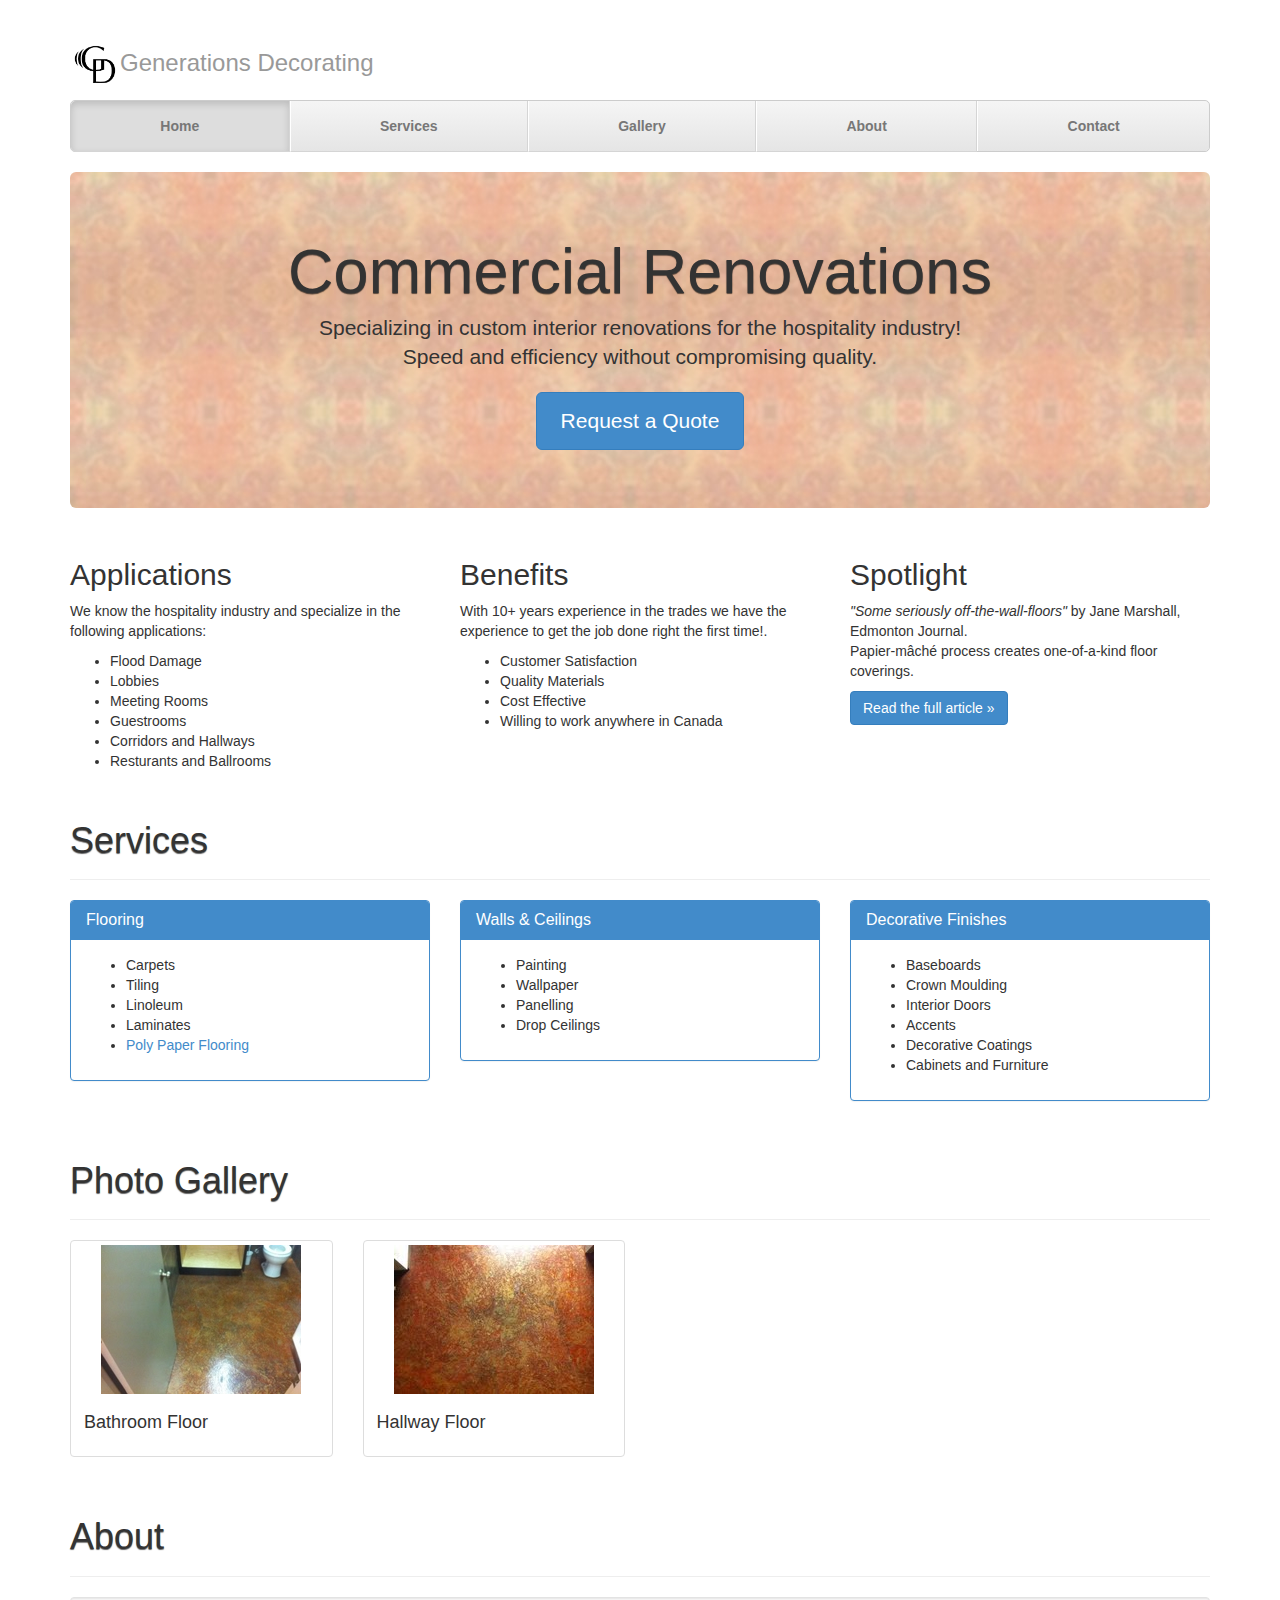
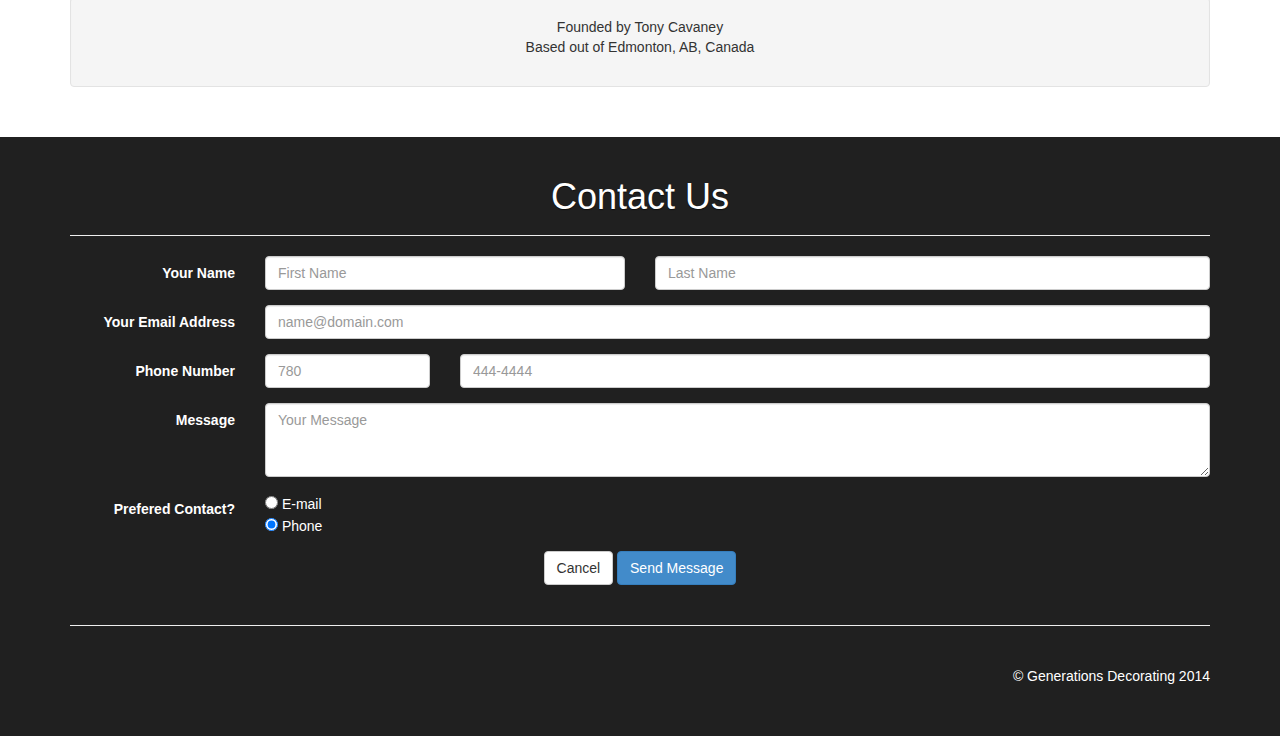
==== commit 4ace649e: "add dark footer fixed polypaper contact" ====
--- a/index.html
+++ b/index.html
@@ -15,7 +15,7 @@
 	<link href="./css/bootstrap.min.css" rel="stylesheet">
 
     <!-- Custom styles for this template -->
-    <link href="justified-nav.css" rel="stylesheet">
+    <link href="./css/main.css" rel="stylesheet">
 
     <!-- HTML5 shim and Respond.js IE8 support of HTML5 elements and media queries -->
     <!--[if lt IE 9]>
@@ -179,10 +179,15 @@
 		Based out of Edmonton, AB, Canada</p>
 	  </div>
 	  
-	  
-	  
-	  <div class="page-header">	 
-	    <a name="contactus"></a><h1>Contact</h1>
+	  <p>&nbsp;</p>
+	
+	</div> <!--container-->
+	  
+	<div class="container-fluid" id="contact">
+	<div class="container dark">
+	  
+	  <div class="page-header" >	 
+	    <a name="contactus"></a><h1 align="center">Contact Us</h1>
 	  </div>
 	  
 			<!-- Jotform: http://www.jotform.com/?formID=40196340681251 -->
@@ -242,8 +247,17 @@
 				</div>
 
 			</form>
-	  
-
+			
+
+
+		  <!-- Site footer -->
+		  <div class="footer">
+			<p>&copy; Generations Decorating 2014</p>
+		  </div>
+
+	  
+		</div>
+		</div>
 	  
 		<div class="modal fade" id="contactmodal" tabindex="-1" role="dialog" aria-labelledby="myModalLabel" aria-hidden="true">
 		  <div class="modal-dialog">
@@ -317,16 +331,6 @@
 		</div><!-- /.modal -->
 	  
 
-				
-	  
-
-      <!-- Site footer -->
-      <div class="footer">
-        <p>&copy; Generations Decorating 2014</p>
-      </div>
-
-    </div> <!-- /container -->
-
 
     <!-- Bootstrap core JavaScript
     ================================================== -->
--- a/css/main.css
+++ b/css/main.css
@@ -0,0 +1,103 @@
+body {
+  padding-top: 20px;
+}
+
+h1 {
+	text-shadow:0 1px 1px rgba(0,0,0,0.6);
+}
+
+.dark {
+	color:#fff;
+}
+
+#contact {
+	background:#202020;
+}
+
+.footer {
+  border-top: 1px solid #eee;
+  margin-top: 40px;
+  padding-top: 40px;
+  padding-bottom: 40px;
+  text-align: right;
+}
+
+/* Main marketing message and sign up button */
+.jumbotron {
+  text-align: center;
+  margin-top: 20px;
+  background-image:url('./../images/background.jpg');
+}
+.jumbotron .btn {
+  font-size: 21px;
+  padding: 14px 24px;
+}
+
+
+/* Customize the nav-justified links to be fill the entire space of the .navbar */
+
+.nav-justified {
+  background-color: #eee;
+  border-radius: 5px;
+  border: 1px solid #ccc;
+}
+.nav-justified > li > a {
+  margin-bottom: 0;
+  padding-top: 15px;
+  padding-bottom: 15px;
+  color: #777;
+  font-weight: bold;
+  text-align: center;
+  border-bottom: 1px solid #d5d5d5;
+  background-color: #e5e5e5; /* Old browsers */
+  background-repeat: repeat-x; /* Repeat the gradient */
+  background-image: -moz-linear-gradient(top, #f5f5f5 0%, #e5e5e5 100%); /* FF3.6+ */
+  background-image: -webkit-gradient(linear, left top, left bottom, color-stop(0%,#f5f5f5), color-stop(100%,#e5e5e5)); /* Chrome,Safari4+ */
+  background-image: -webkit-linear-gradient(top, #f5f5f5 0%,#e5e5e5 100%); /* Chrome 10+,Safari 5.1+ */
+  background-image: -o-linear-gradient(top, #f5f5f5 0%,#e5e5e5 100%); /* Opera 11.10+ */
+  filter: progid:DXImageTransform.Microsoft.gradient( startColorstr='#f5f5f5', endColorstr='#e5e5e5',GradientType=0 ); /* IE6-9 */
+  background-image: linear-gradient(top, #f5f5f5 0%,#e5e5e5 100%); /* W3C */
+}
+.nav-justified > .active > a,
+.nav-justified > .active > a:hover,
+.nav-justified > .active > a:focus {
+  background-color: #ddd;
+  background-image: none;
+  box-shadow: inset 0 3px 7px rgba(0,0,0,.15);
+}
+.nav-justified > li:first-child > a {
+  border-radius: 5px 5px 0 0;
+}
+.nav-justified > li:last-child > a {
+  border-bottom: 0;
+  border-radius: 0 0 5px 5px;
+}
+
+@media (min-width: 768px) {
+  .nav-justified {
+    max-height: 52px;
+  }
+  .nav-justified > li > a {
+    border-left: 1px solid #fff;
+    border-right: 1px solid #d5d5d5;
+  }
+  .nav-justified > li:first-child > a {
+    border-left: 0;
+    border-radius: 5px 0 0 5px;
+  }
+  .nav-justified > li:last-child > a {
+    border-radius: 0 5px 5px 0;
+    border-right: 0;
+  }
+}
+
+/* Responsive: Portrait tablets and up */
+@media screen and (min-width: 768px) {
+  /* Remove the padding we set earlier */
+  .masthead,
+  .marketing,
+  .footer {
+    padding-left: 0;
+    padding-right: 0;
+  }
+}
